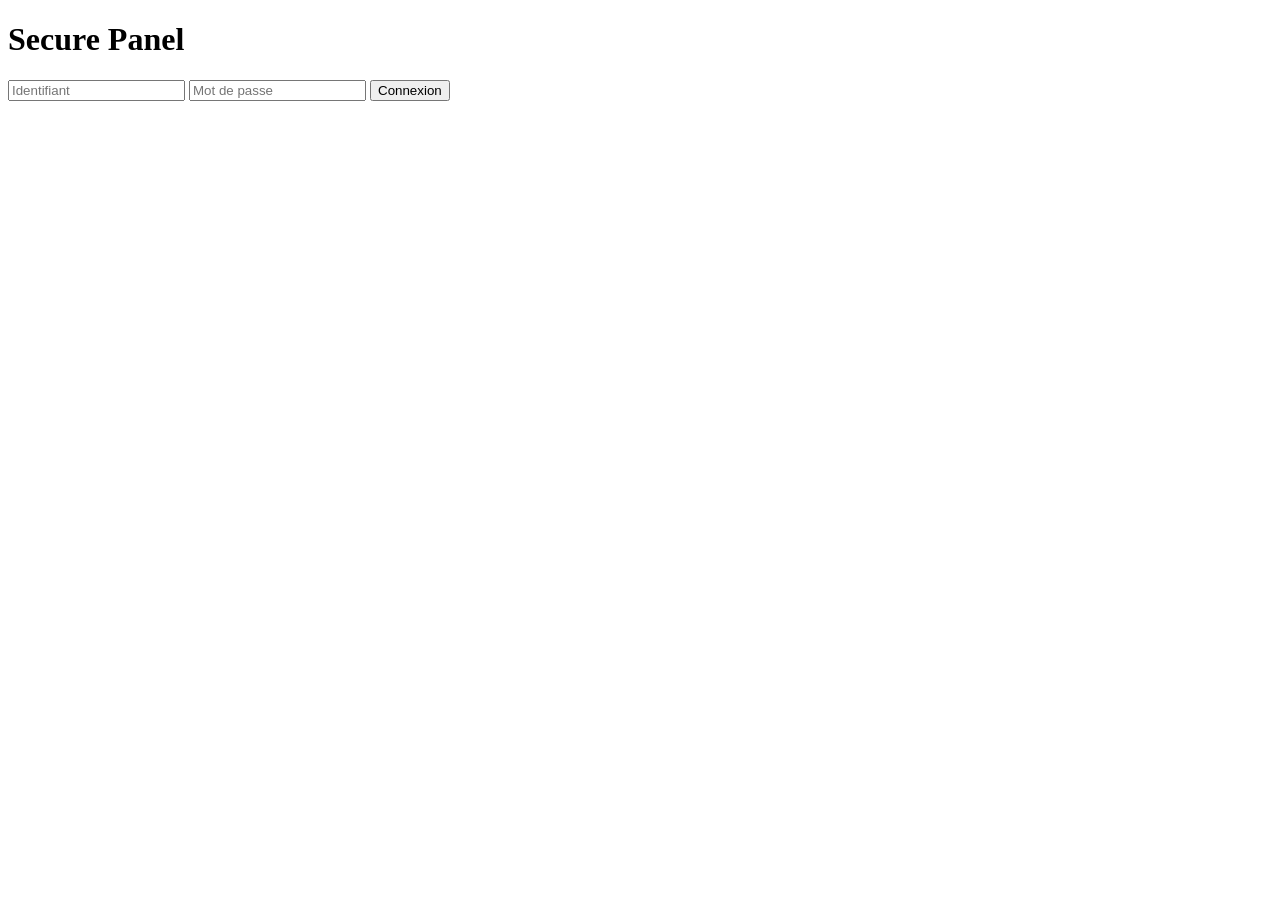
==== index.html @ 36161ab8 "Create index.html" ====
<!DOCTYPE html>
<html lang="fr">
<head>
<meta charset="UTF-8">
<meta name="viewport" content="width=device-width, initial-scale=1.0">
<title>Secure Access</title>
<link rel="stylesheet" href="style.css">
</head>
<body class="login-body">

<div class="login-container">
    <h1>Secure Panel</h1>
    <input type="text" id="username" placeholder="Identifiant">
    <input type="password" id="password" placeholder="Mot de passe">
    <button onclick="login()">Connexion</button>
    <p id="error"></p>
</div>

<script src="app.js"></script>
</body>
</html>
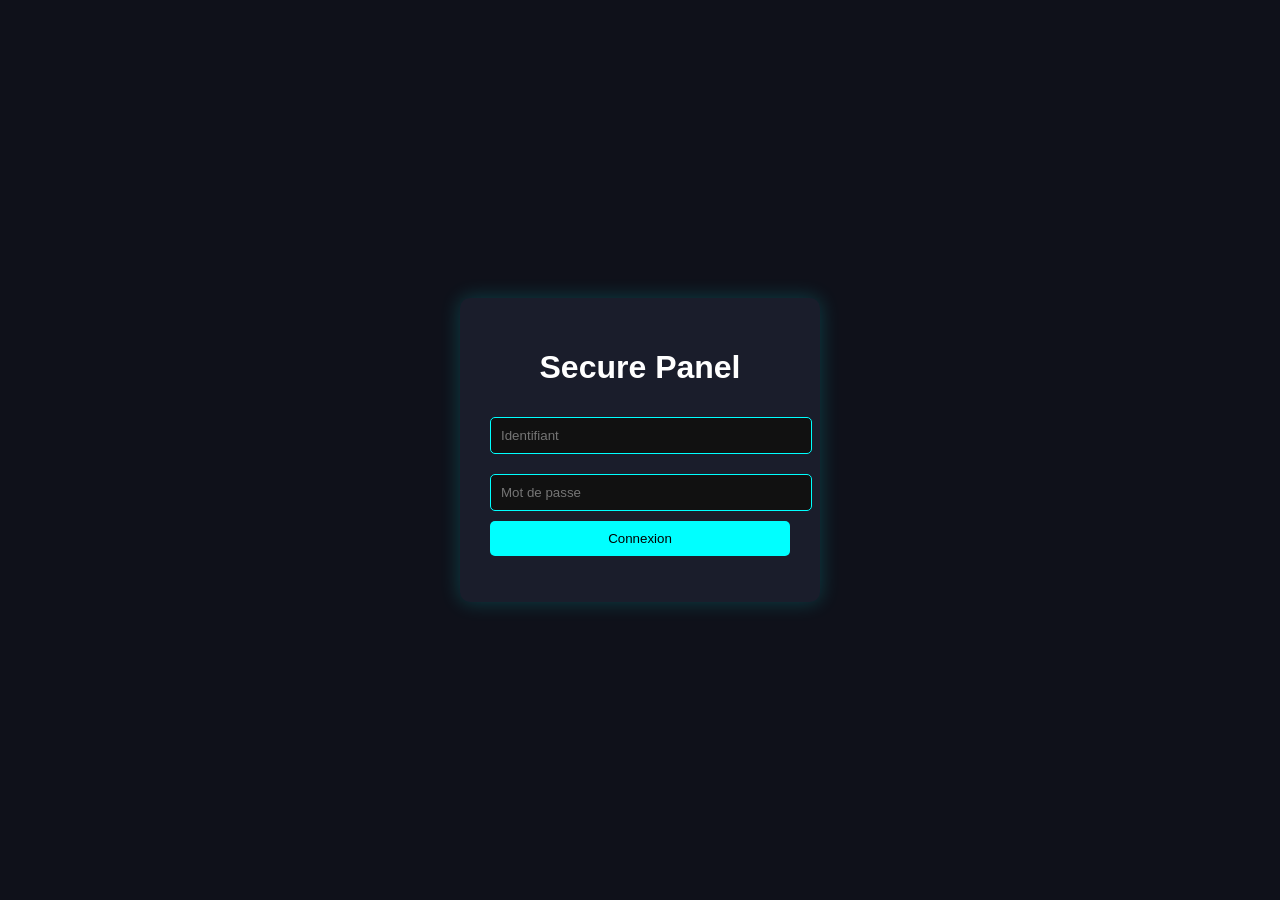
==== commit fb45b208: "Update index.html" ====
--- a/index.html
+++ b/index.html
@@ -16,6 +16,6 @@
     <p id="error"></p>
 </div>
 
-<script src="app.js"></script>
+<script src="/app.js"></script>
 </body>
 </html>
--- a/style.css
+++ b/style.css
@@ -0,0 +1,72 @@
+body {
+    margin: 0;
+    font-family: Arial, sans-serif;
+    background: #0f111a;
+    color: white;
+}
+
+.login-body {
+    display: flex;
+    justify-content: center;
+    align-items: center;
+    height: 100vh;
+}
+
+.login-container {
+    background: #1a1d2b;
+    padding: 30px;
+    border-radius: 10px;
+    width: 300px;
+    text-align: center;
+    box-shadow: 0 0 20px rgba(0,255,255,0.2);
+}
+
+input {
+    width: 100%;
+    padding: 10px;
+    margin: 10px 0;
+    background: #111;
+    border: 1px solid #00ffff;
+    color: white;
+    border-radius: 5px;
+}
+
+button {
+    width: 100%;
+    padding: 10px;
+    background: #00ffff;
+    border: none;
+    border-radius: 5px;
+    cursor: pointer;
+}
+
+.sidebar {
+    width: 200px;
+    height: 100vh;
+    background: #151823;
+    position: fixed;
+    padding: 20px;
+}
+
+.sidebar a {
+    display: block;
+    color: white;
+    text-decoration: none;
+    margin: 15px 0;
+}
+
+.sidebar a:hover {
+    color: #00ffff;
+}
+
+.main {
+    margin-left: 220px;
+    padding: 20px;
+}
+
+.card {
+    background: #1a1d2b;
+    padding: 20px;
+    border-radius: 10px;
+    box-shadow: 0 0 15px rgba(0,255,255,0.1);
+}
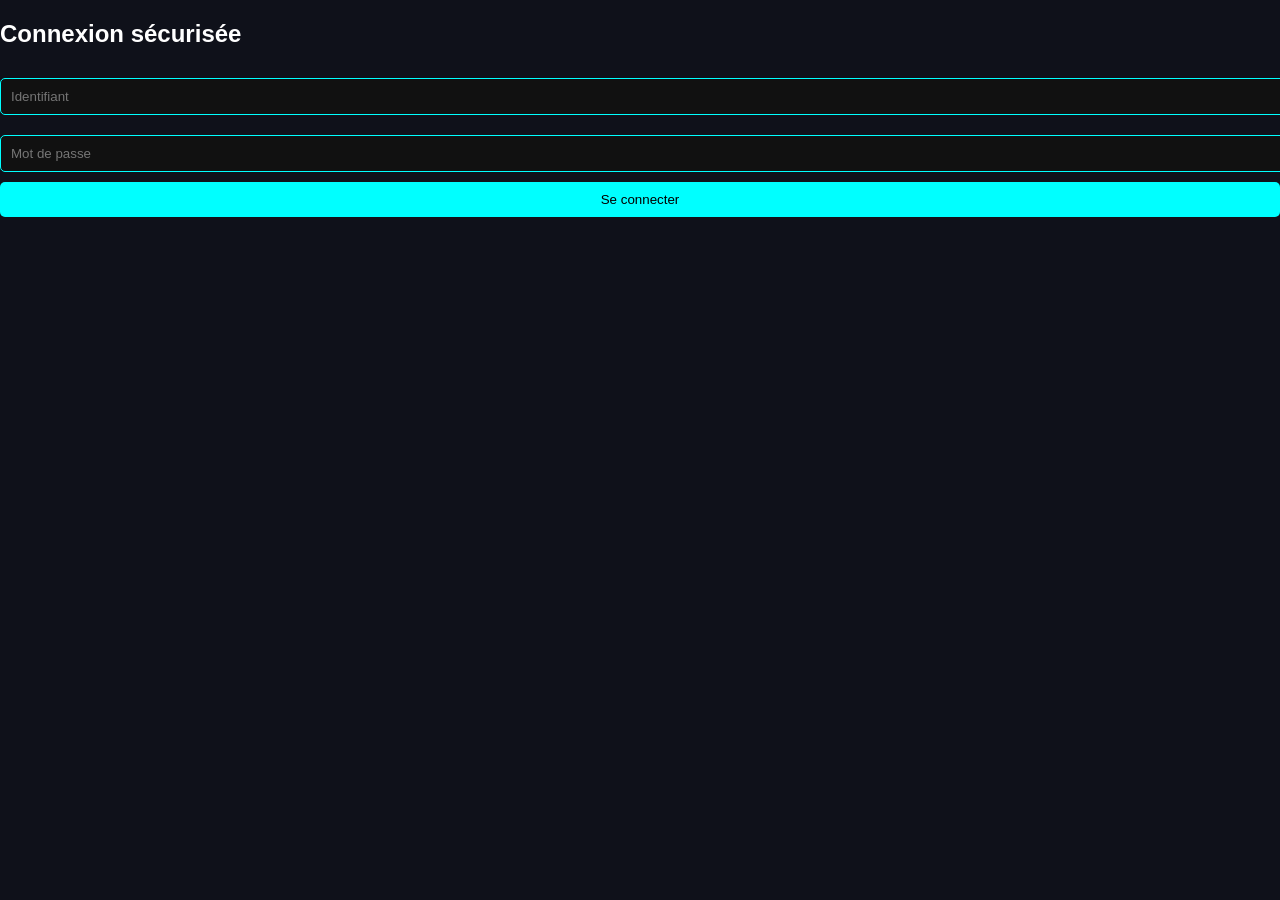
==== commit 0bd2cc96: "Update index.html" ====
--- a/index.html
+++ b/index.html
@@ -3,19 +3,23 @@
 <head>
 <meta charset="UTF-8">
 <meta name="viewport" content="width=device-width, initial-scale=1.0">
-<title>Secure Access</title>
+<title>Secure Dashboard</title>
 <link rel="stylesheet" href="style.css">
 </head>
-<body class="login-body">
 
-<div class="login-container">
-    <h1>Secure Panel</h1>
-    <input type="text" id="username" placeholder="Identifiant">
-    <input type="password" id="password" placeholder="Mot de passe">
-    <button onclick="login()">Connexion</button>
-    <p id="error"></p>
+<body>
+
+<div class="login-box">
+<h2>Connexion sécurisée</h2>
+
+<input id="username" type="text" placeholder="Identifiant">
+<input id="password" type="password" placeholder="Mot de passe">
+
+<button id="loginBtn">Se connecter</button>
+
+<p id="error"></p>
 </div>
 
-<script src="/app.js"></script>
+<script src="app.js"></script>
 </body>
 </html>
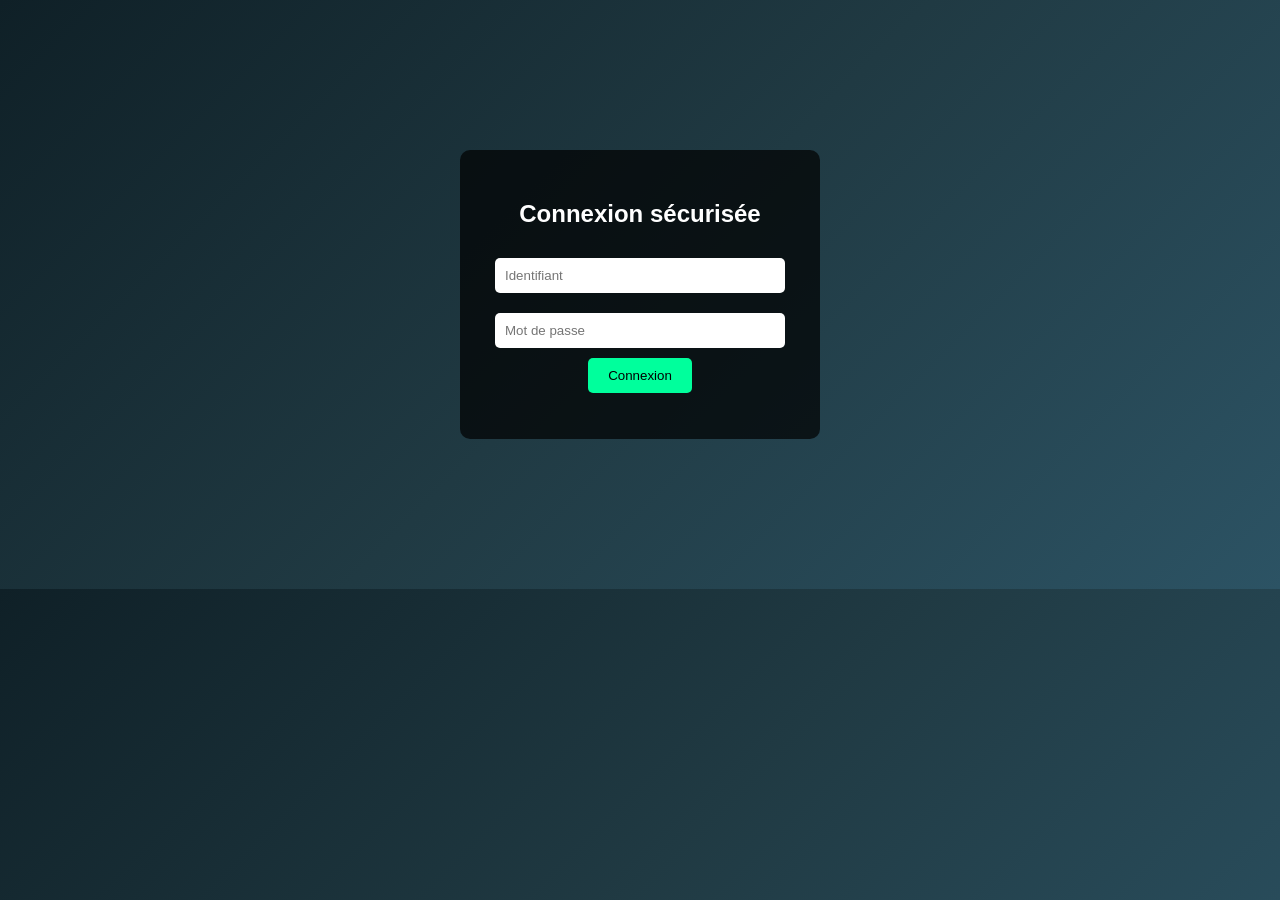
==== commit 17ac3813: "Update index.html" ====
--- a/index.html
+++ b/index.html
@@ -15,8 +15,8 @@
 <input id="username" type="text" placeholder="Identifiant">
 <input id="password" type="password" placeholder="Mot de passe">
 
-<button id="loginBtn">Se connecter</button>
-
+<button onclick="login()">Connexion</button>
+  
 <p id="error"></p>
 </div>
 
--- a/style.css
+++ b/style.css
@@ -1,72 +1,67 @@
-body {
-    margin: 0;
-    font-family: Arial, sans-serif;
-    background: #0f111a;
-    color: white;
+body{
+margin:0;
+font-family:Arial;
+background:linear-gradient(135deg,#0f2027,#203a43,#2c5364);
+color:white;
 }
 
-.login-body {
-    display: flex;
-    justify-content: center;
-    align-items: center;
-    height: 100vh;
+/* login */
+
+.login-box{
+width:300px;
+margin:150px auto;
+padding:30px;
+background:rgba(0,0,0,0.7);
+border-radius:10px;
+text-align:center;
 }
 
-.login-container {
-    background: #1a1d2b;
-    padding: 30px;
-    border-radius: 10px;
-    width: 300px;
-    text-align: center;
-    box-shadow: 0 0 20px rgba(0,255,255,0.2);
+.login-box input{
+width:90%;
+padding:10px;
+margin:10px 0;
+border:none;
+border-radius:5px;
 }
 
-input {
-    width: 100%;
-    padding: 10px;
-    margin: 10px 0;
-    background: #111;
-    border: 1px solid #00ffff;
-    color: white;
-    border-radius: 5px;
+.login-box button{
+padding:10px 20px;
+background:#00ff9c;
+border:none;
+border-radius:5px;
+cursor:pointer;
 }
 
-button {
-    width: 100%;
-    padding: 10px;
-    background: #00ffff;
-    border: none;
-    border-radius: 5px;
-    cursor: pointer;
+/* dashboard */
+
+.sidebar{
+position:fixed;
+left:0;
+top:0;
+width:200px;
+height:100%;
+background:#111;
+padding:20px;
 }
 
-.sidebar {
-    width: 200px;
-    height: 100vh;
-    background: #151823;
-    position: fixed;
-    padding: 20px;
+.sidebar a{
+display:block;
+color:white;
+text-decoration:none;
+margin:10px 0;
 }
 
-.sidebar a {
-    display: block;
-    color: white;
-    text-decoration: none;
-    margin: 15px 0;
+.sidebar a:hover{
+color:#00ff9c;
 }
 
-.sidebar a:hover {
-    color: #00ffff;
+.main{
+margin-left:220px;
+padding:30px;
 }
 
-.main {
-    margin-left: 220px;
-    padding: 20px;
+.card{
+background:#1e1e1e;
+padding:20px;
+border-radius:10px;
 }
-
-.card {
-    background: #1a1d2b;
-    padding: 20px;
-    border-radius: 10px;
-    box-shadow: 0 0 15px rgba(0,255,255,0.1);
-}
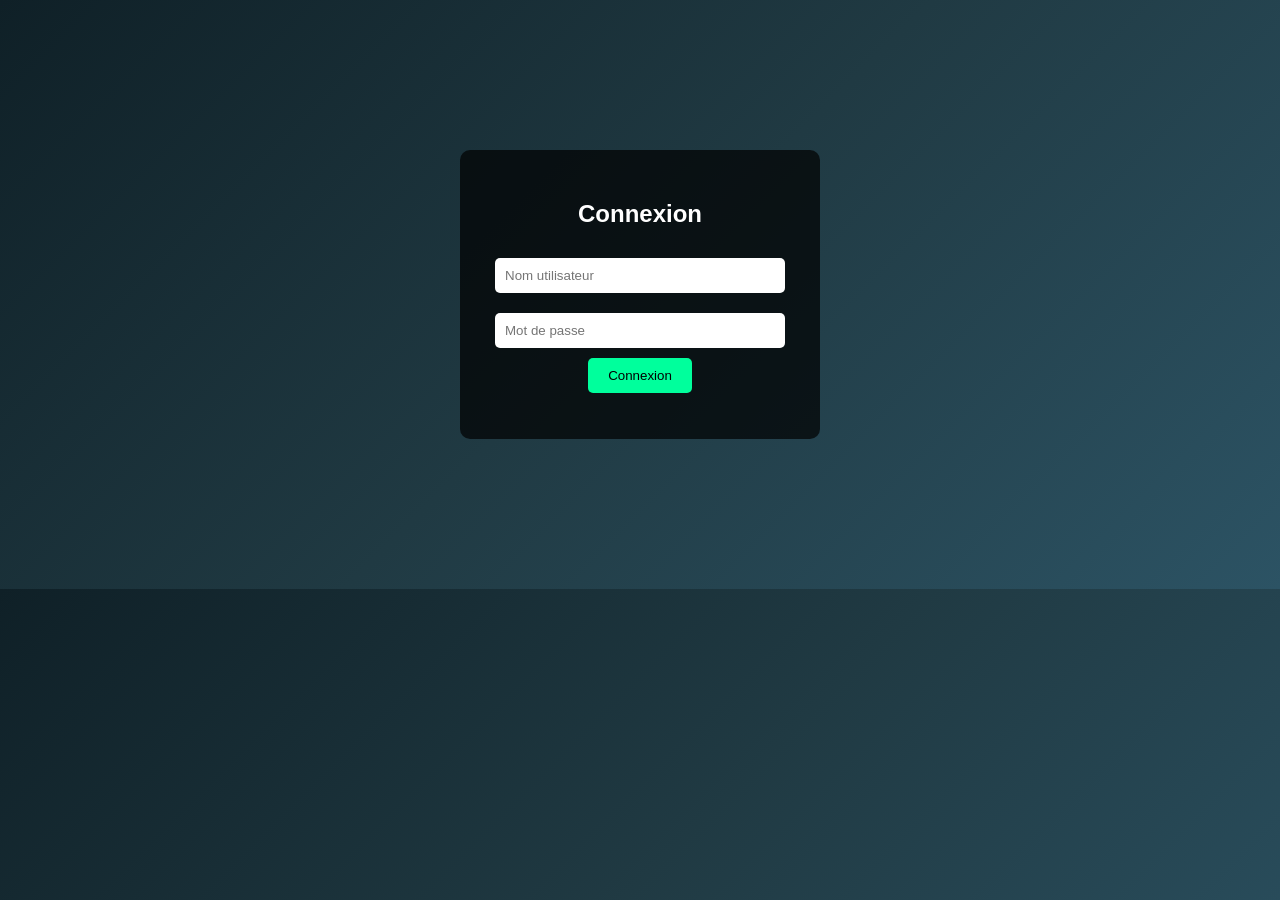
==== commit f6292d48: "Update index.html" ====
--- a/index.html
+++ b/index.html
@@ -1,25 +1,26 @@
 <!DOCTYPE html>
-<html lang="fr">
+<html>
 <head>
 <meta charset="UTF-8">
-<meta name="viewport" content="width=device-width, initial-scale=1.0">
-<title>Secure Dashboard</title>
+<title>Connexion</title>
 <link rel="stylesheet" href="style.css">
 </head>
 
 <body>
 
 <div class="login-box">
-<h2>Connexion sécurisée</h2>
+<h2>Connexion</h2>
 
-<input id="username" type="text" placeholder="Identifiant">
+<input id="username" placeholder="Nom utilisateur">
 <input id="password" type="password" placeholder="Mot de passe">
 
 <button onclick="login()">Connexion</button>
-  
+
 <p id="error"></p>
+
 </div>
 
 <script src="app.js"></script>
+
 </body>
 </html>
